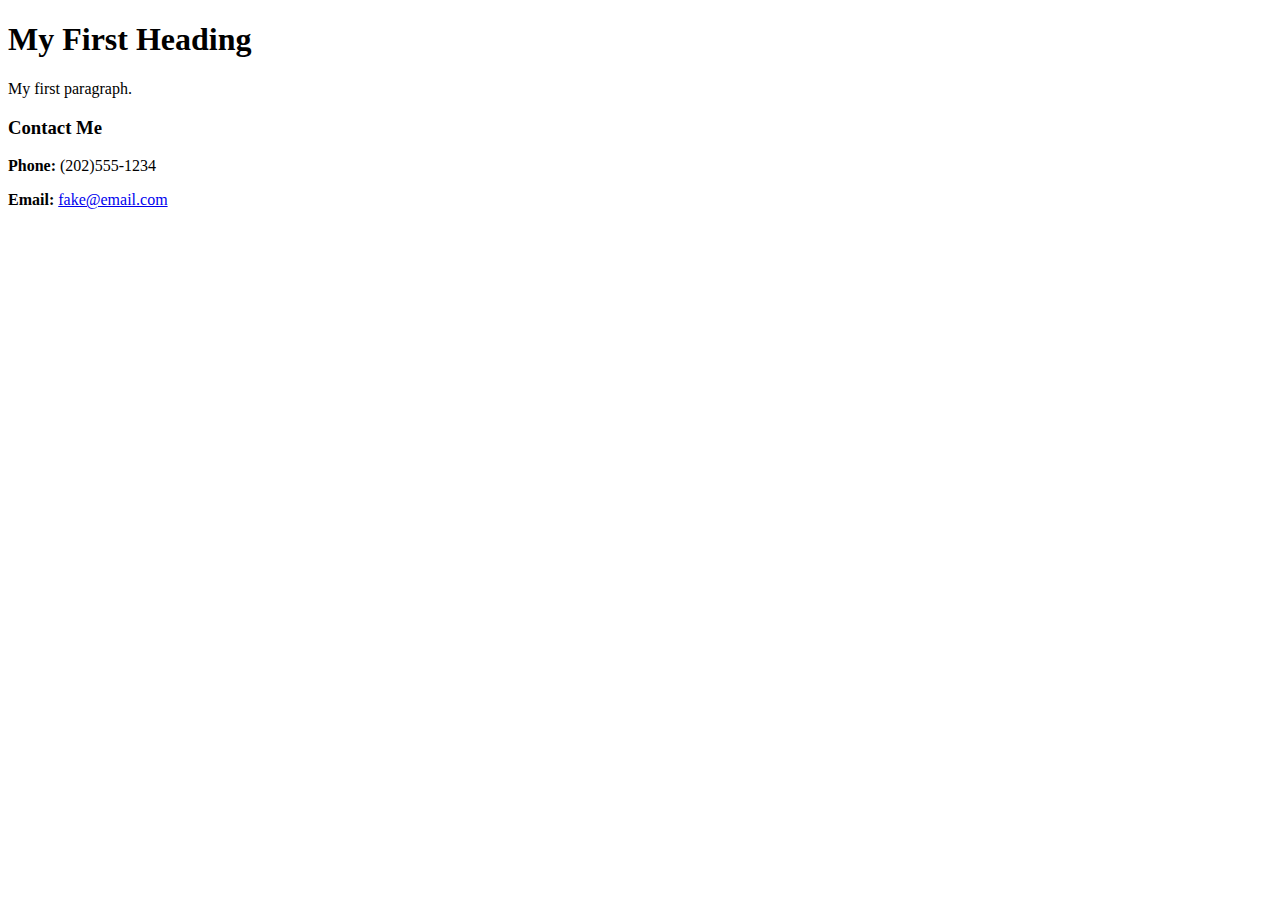
==== contacts.html @ d6386a43 "navigation bar" ====
<!DOCTYPE html>
<html>
<body>

<h1>My First Heading</h1>

<p>My first paragraph.</p>

<div class= Contact>
    <h3>Contact Me</h3>
    <p><b>Phone:</b> (202)555-1234</p>
    <p><b>Email: </b><a href="mailto:fake@email.com">fake@email.com</a></p>
  </div>
</body>
</html>
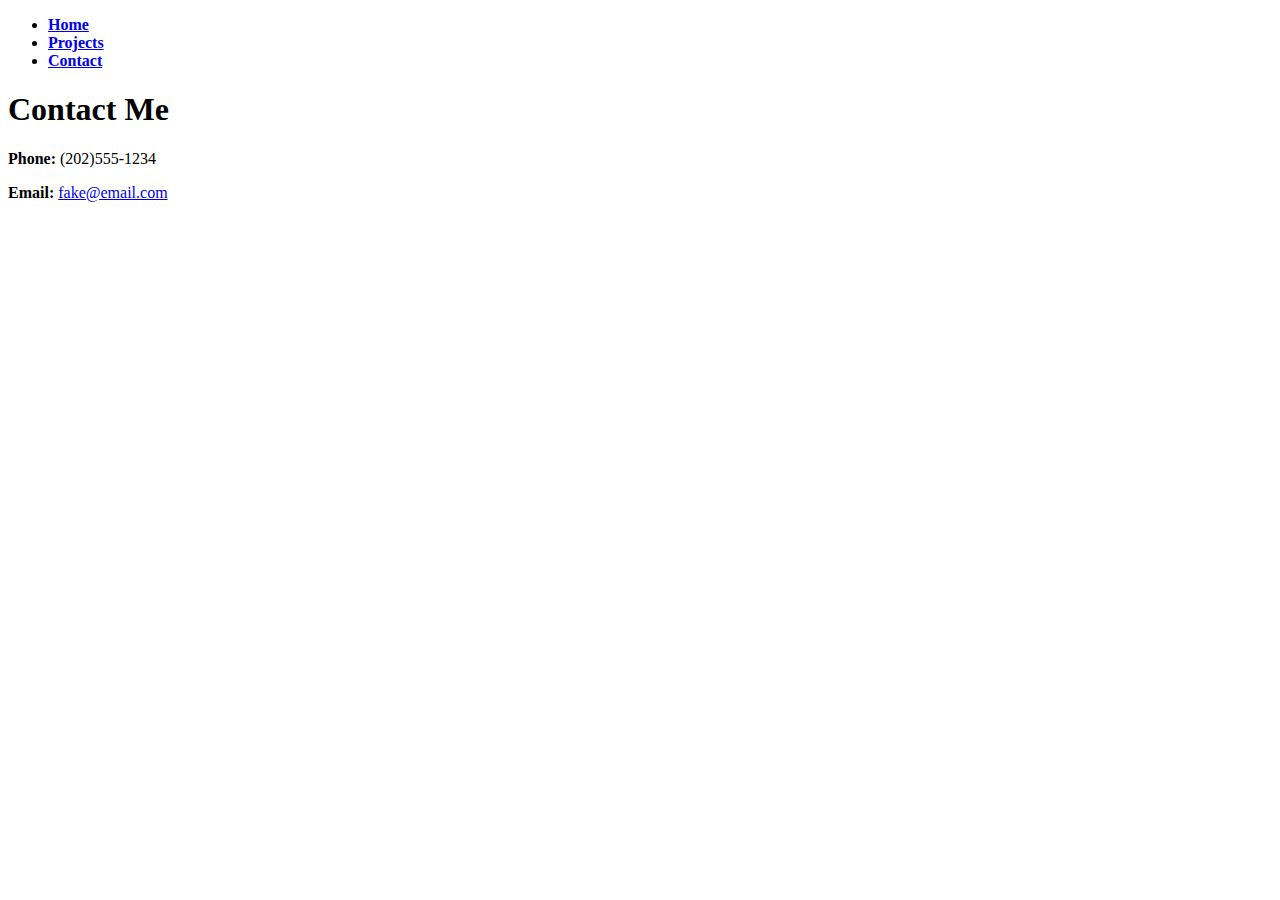
==== commit 15458b5a: "contact page finished" ====
--- a/contacts.html
+++ b/contacts.html
@@ -1,15 +1,30 @@
 <!DOCTYPE html>
 <html>
+  <head>
+    <meta charset="utf-8" />
+    <meta name="viewport" content="width=device-width" />
+    <title>Avery's Profile</title>
+    <link rel="stylesheet" href="../FSI-Build-a-Portfolio/css/styles.css" />
+</head>
+
 <body>
 
-<h1>My First Heading</h1>
-
-<p>My first paragraph.</p>
+  <ul>
+    <li>
+      <a href="index.html" class="nav-link"><b>Home</b></a>
+    </li>
+    <li>
+      <a href="projects.html" class="nav-link"><b>Projects</b></a>
+    </li>
+    <li>
+      <a href="contacts.html" class="nav-link"><b>Contact</b></a>
+    </li>
+  </ul>
 
 <div class= Contact>
-    <h3>Contact Me</h3>
-    <p><b>Phone:</b> (202)555-1234</p>
-    <p><b>Email: </b><a href="mailto:fake@email.com">fake@email.com</a></p>
+    <div><h1>Contact Me</h1></div>
+    <div><p><b>Phone:</b> (202)555-1234</p></div>  
+    <div><p><b>Email: </b><a href="mailto:fake@email.com">fake@email.com</a></p></div>
   </div>
 </body>
 </html>